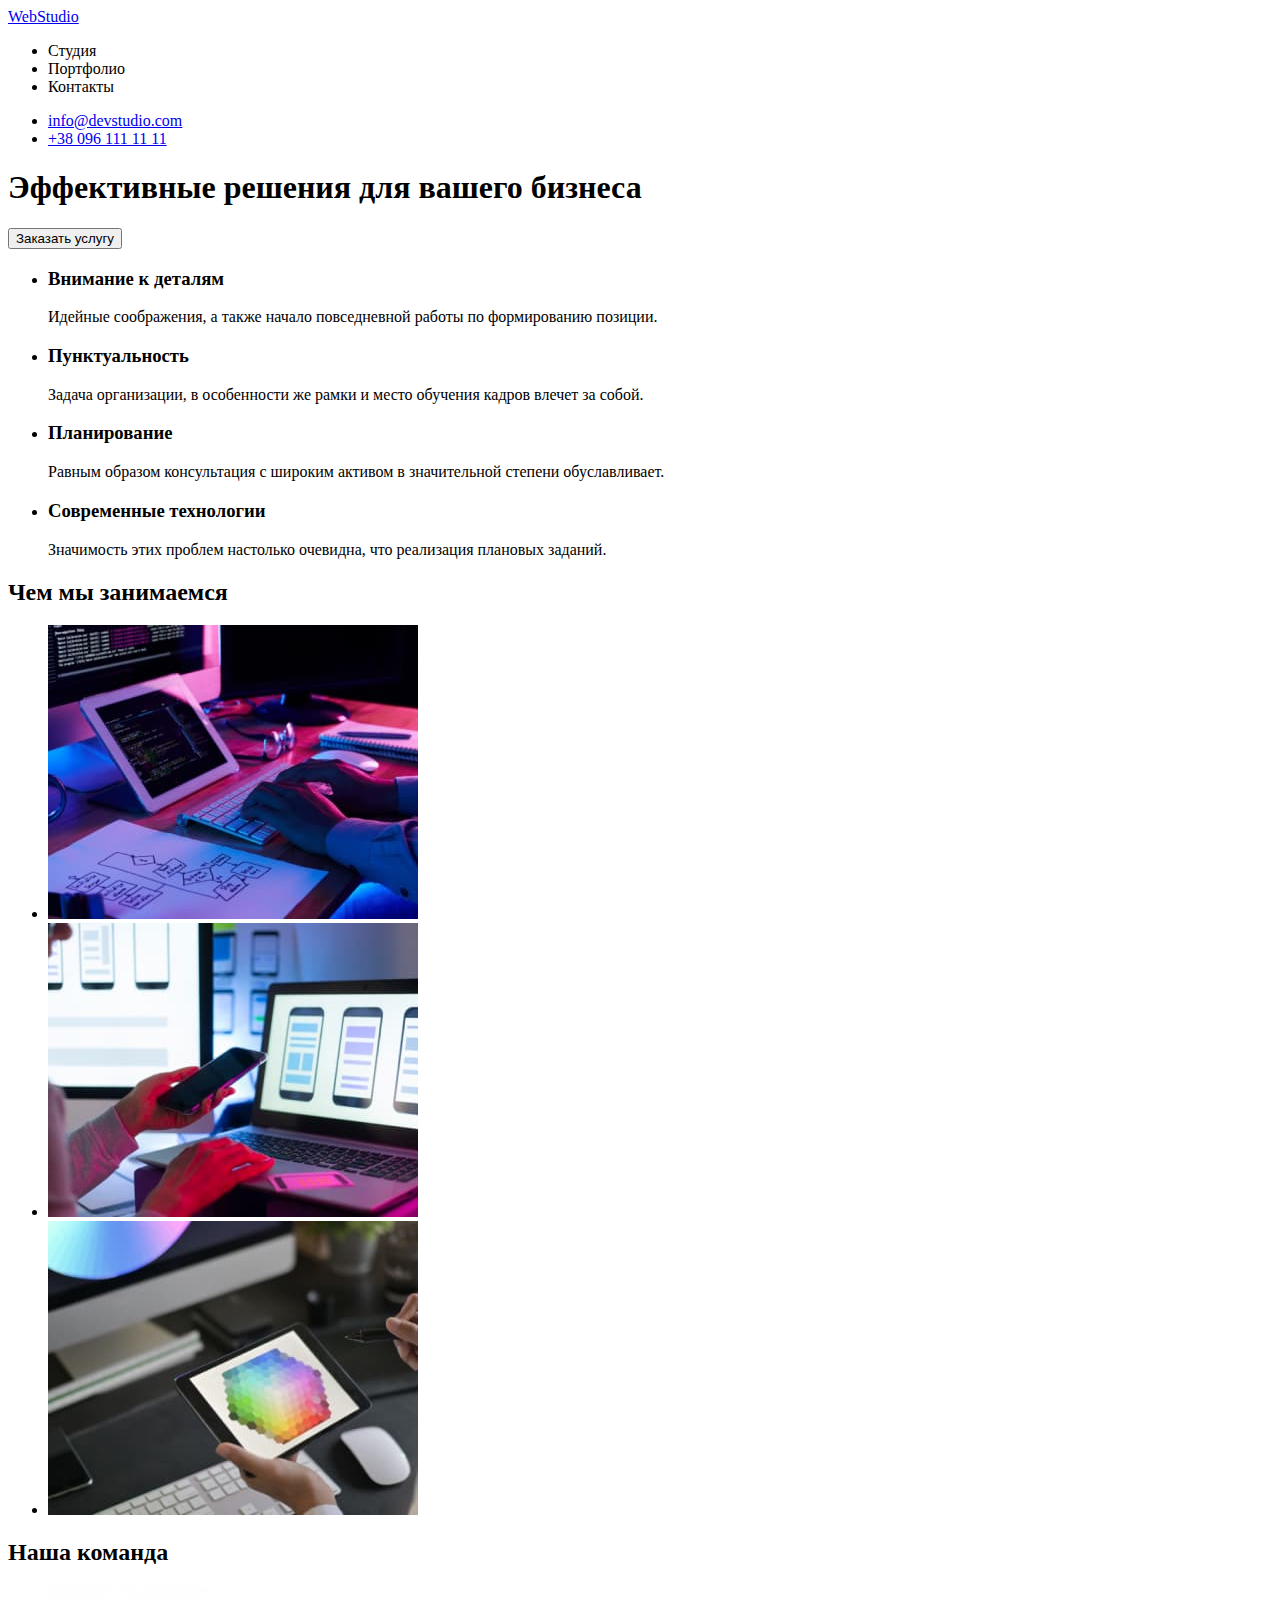
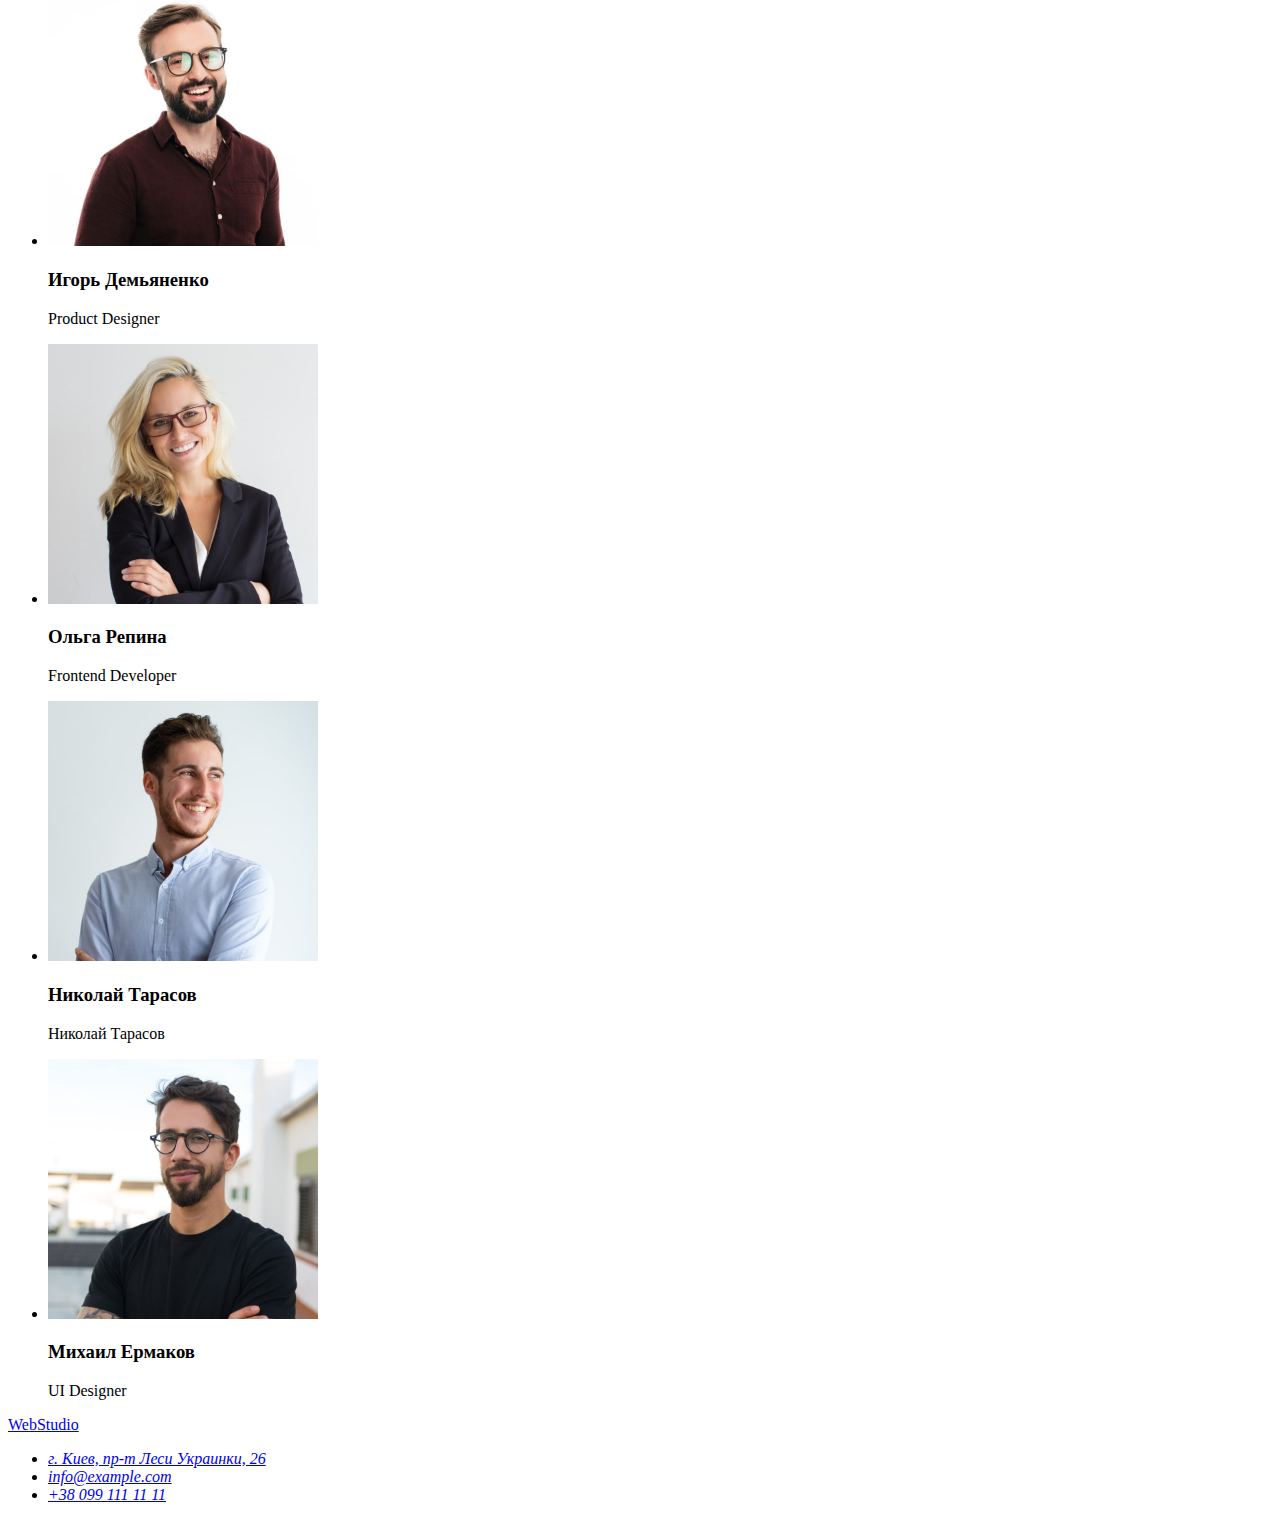
==== index.html @ cb0b13a1 "has copied two files from previous homework" ====
<!DOCTYPE html>
<html lang="ru">
<head>
    <meta charset="UTF-8">
    <meta http-equiv="X-UA-Compatible" content="IE=edge">
    <meta name="viewport" content="width=device-width, initial-scale=1.0">
    <title>Вебстудия</title>
</head>
<body>
    <header>
        <a href="/" lang="en">WebStudio</a>
        <nav>
            <ul>
            <li><a href=""></a>Студия</li>
            <li><a href=""></a>Портфолио</li>
            <li><a href=""></a>Контакты</li>
            </ul>
        </nav>
        <ul>
        <li><a href="mailto:info@devstudio.com" lang="en">info@devstudio.com</a></li>
        <li><a href="tel:+380961111111">+38 096 111 11 11</a></li>
        </ul>
    </header>
    <main>
    <!-- герой -->
        <section>
            <h1>Эффективные решения для вашего бизнеса</h1>
            <button type="button">Заказать услугу</button>
        </section>
    <!-- переваги компанії -->
        <section>
            <!-- <h2>преимущества вебстудии</h2> -->
            <ul>
                <li>
                    <h3>Внимание к деталям</h3>
                    <p>Идейные соображения, а также начало повседневной работы по формированию позиции.                        
                    </p>
                </li>
                <li>
                    <h3>Пунктуальность</h3>
                    <p>Задача организации, в особенности же рамки и место обучения кадров влечет за собой.
                    </p>
                </li>
                <li>
                    <h3>Планирование</h3>
                    <p>Равным образом консультация с широким активом в значительной степени обуславливает.
                    </p>
                </li>
                <li>
                    <h3>Современные технологии</h3>
                    <p>Значимость этих проблем настолько очевидна, что реализация плановых заданий.
                    </p>
                </li>
            </ul>
        </section>
    <!-- напрямок діяльнності -->
        <section>
            <h2>Чем мы занимаемся</h2>
            <ul>
                <li><img src="./images/img1.jpg" alt="людина набирає текст" width="370" height="294"></li>
                <li><img src="./images/img2.jpg" alt="людина дивиться в телефон" width="370" height="294"></li>
                <li><img src="./images/img3.jpg" alt="різнокольорове зображення на планшеті" width="370" height="294"></li>
            </ul>
        </section>
    <!-- робітники -->
        <section>
            <h2>Наша команда</h2>
            <ul>
                <li>
                    <img src="./images/worker1.jpg" alt="чоловік посміхається" width="270" height="260">
                    <h3>Игорь Демьяненко</h3>
                    <p lang="en">Product Designer</p>
                </li>
                <li>
                    <img src="./images/worker2.jpg" alt="жінка посміхається" width="270" height="260">
                    <h3>Ольга Репина</h3>
                    <p lang="en">Frontend Developer</p>
                </li>
                <li>
                    <img src="./images/worker3.jpg" alt="чоловік посміхається" width="270" height="260">
                    <h3>Николай Тарасов</h3>
                    <p lang="en">Николай Тарасов</p>
                </li>
                <li>
                    <img src="./images/worker4.jpg" alt="чоловік посміхається" width="270" height="260">
                    <h3>Михаил Ермаков</h3>
                    <p lang="en">UI Designer</p>
                </li>
            </ul>
        </section>
    </main>
    <footer>
        <a href="/" lang="en">WebStudio</a>
        <address>
            <ul>
                <li><a href="https://goo.gl/maps/uDfenWfbyUof8Sh59" target="_blank" rel="noopener noreferrer nofollow">г. Киев, пр-т Леси Украинки, 26</a></li>
                <li><a href="mailto:info@example.com" lang="en">info@example.com</a></li>
                <li><a href="tel:+380991111111">+38 099 111 11 11</a></li>
            </ul>
        </address>
    </footer>
</body>
</html>
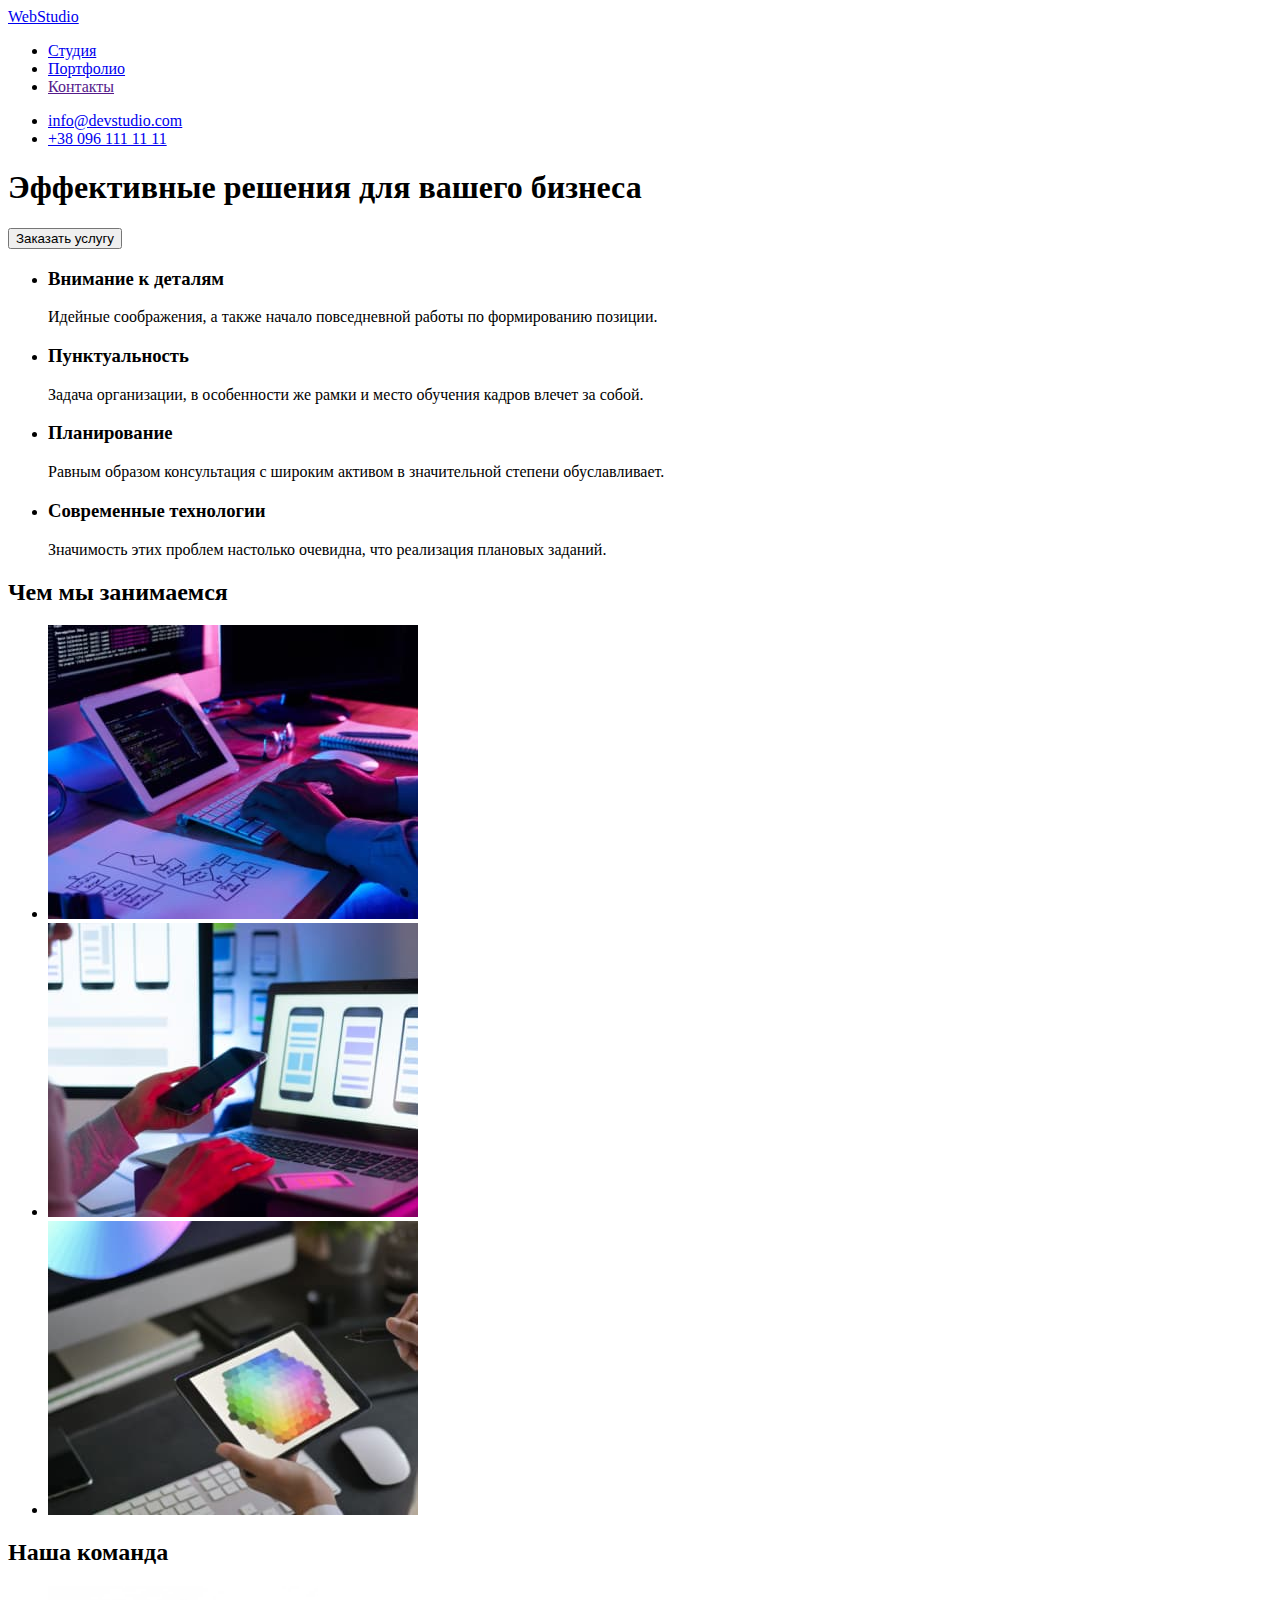
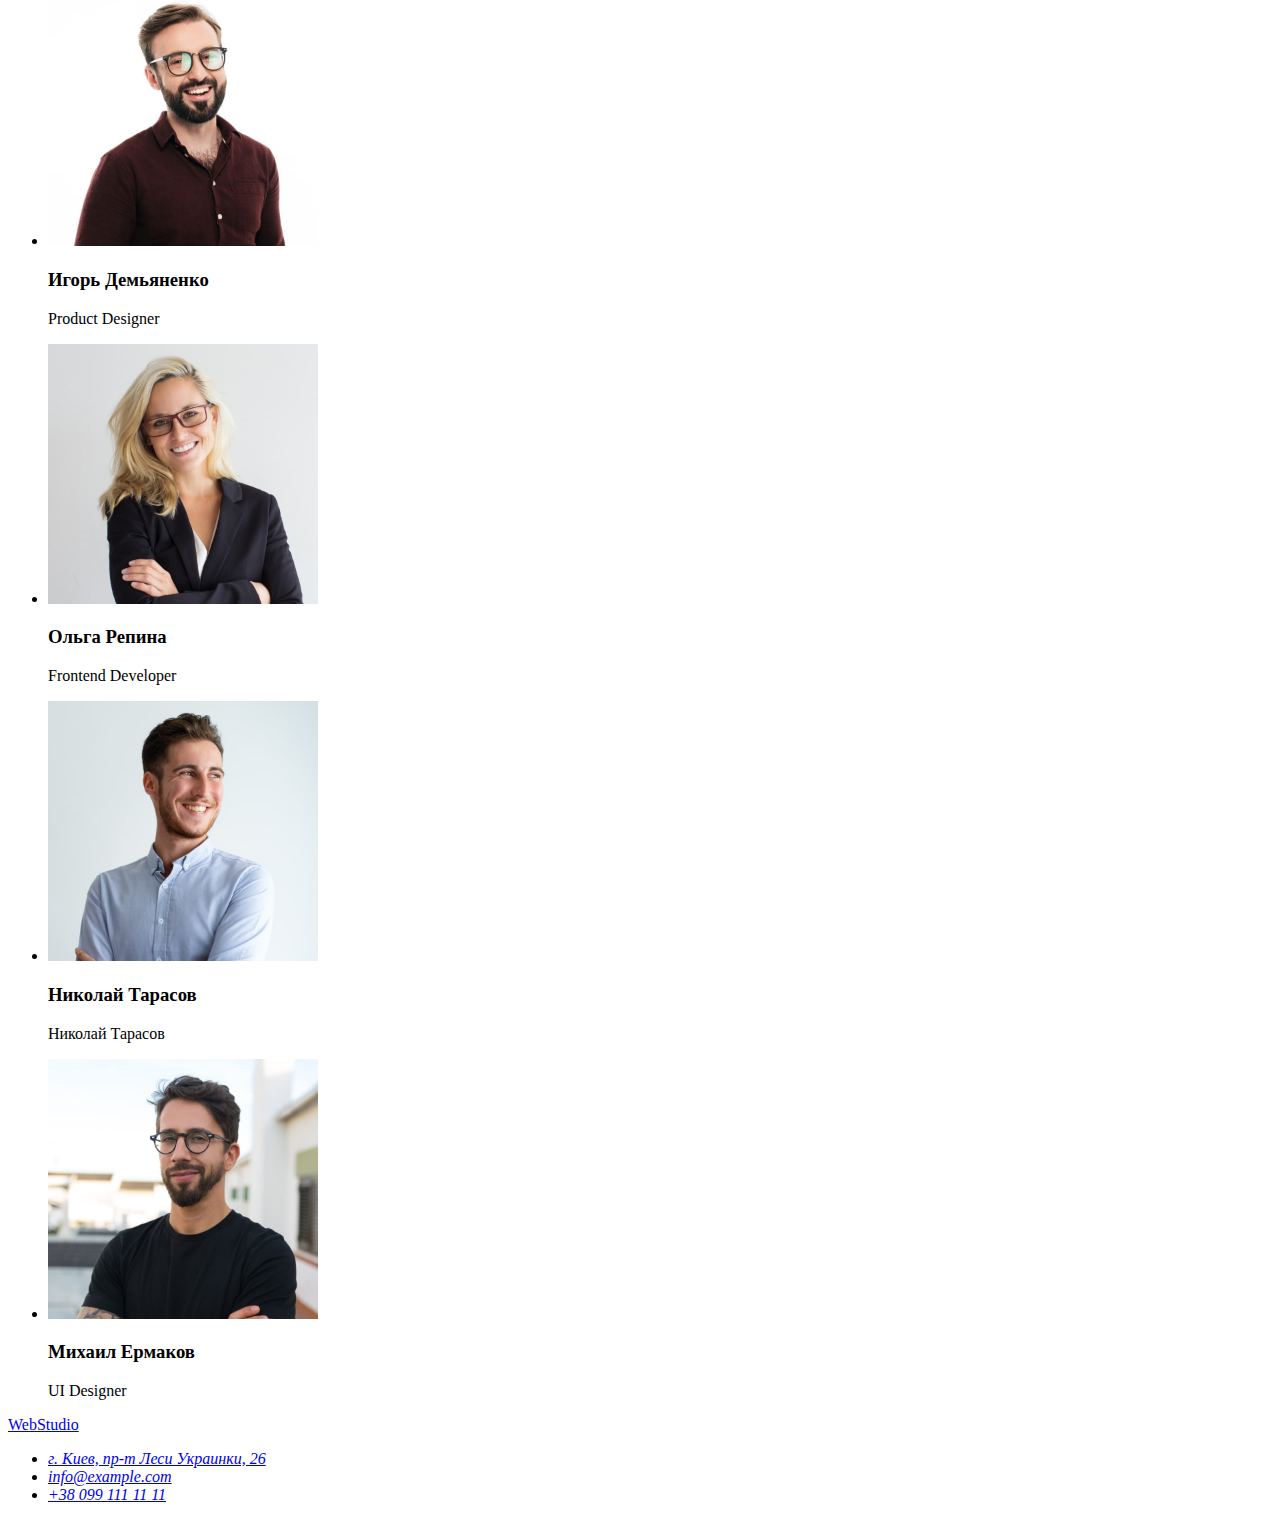
==== commit 4e5171a7: "finished tagging text file and added some photos" ====
--- a/index.html
+++ b/index.html
@@ -11,9 +11,9 @@
         <a href="/" lang="en">WebStudio</a>
         <nav>
             <ul>
-            <li><a href=""></a>Студия</li>
-            <li><a href=""></a>Портфолио</li>
-            <li><a href=""></a>Контакты</li>
+            <li><a href="./index.html">Студия</a></li>
+            <li><a href="./portfolio.html">Портфолио</a></li>
+            <li><a href="">Контакты</a></li>
             </ul>
         </nav>
         <ul>
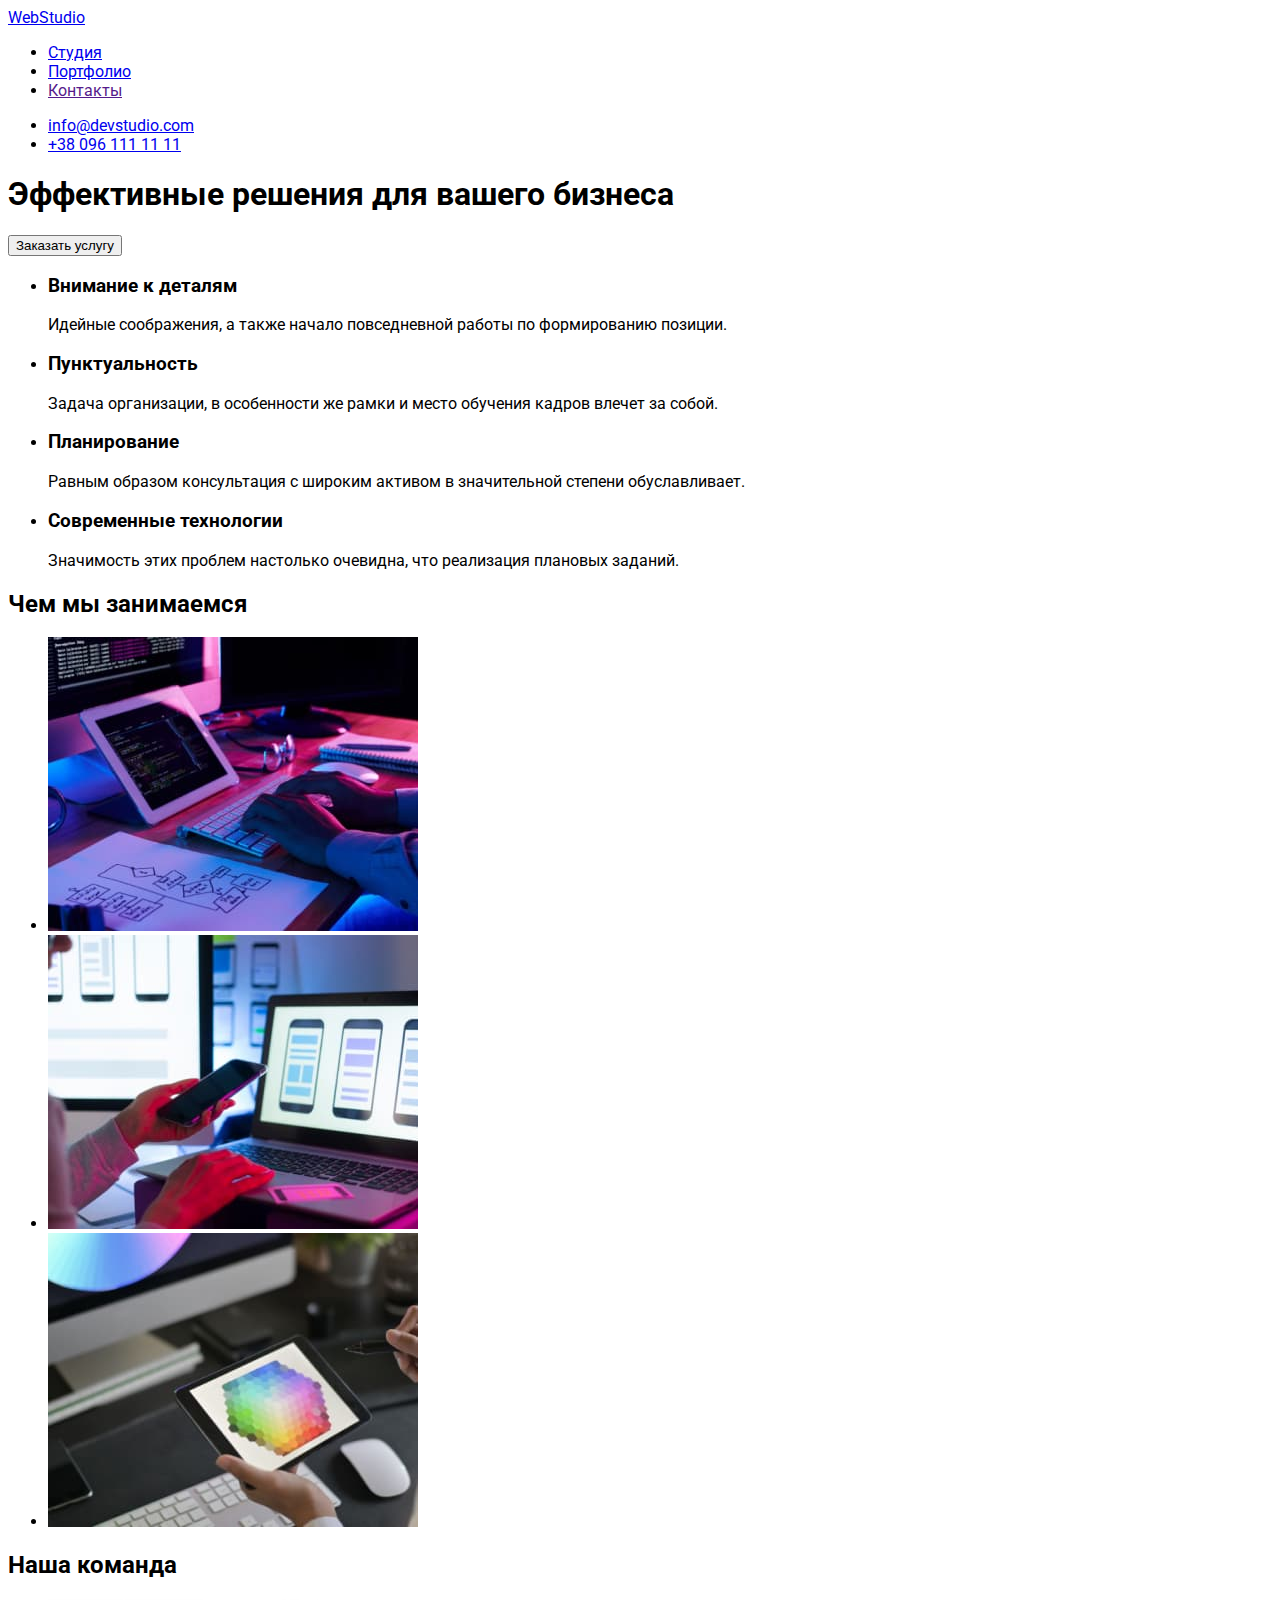
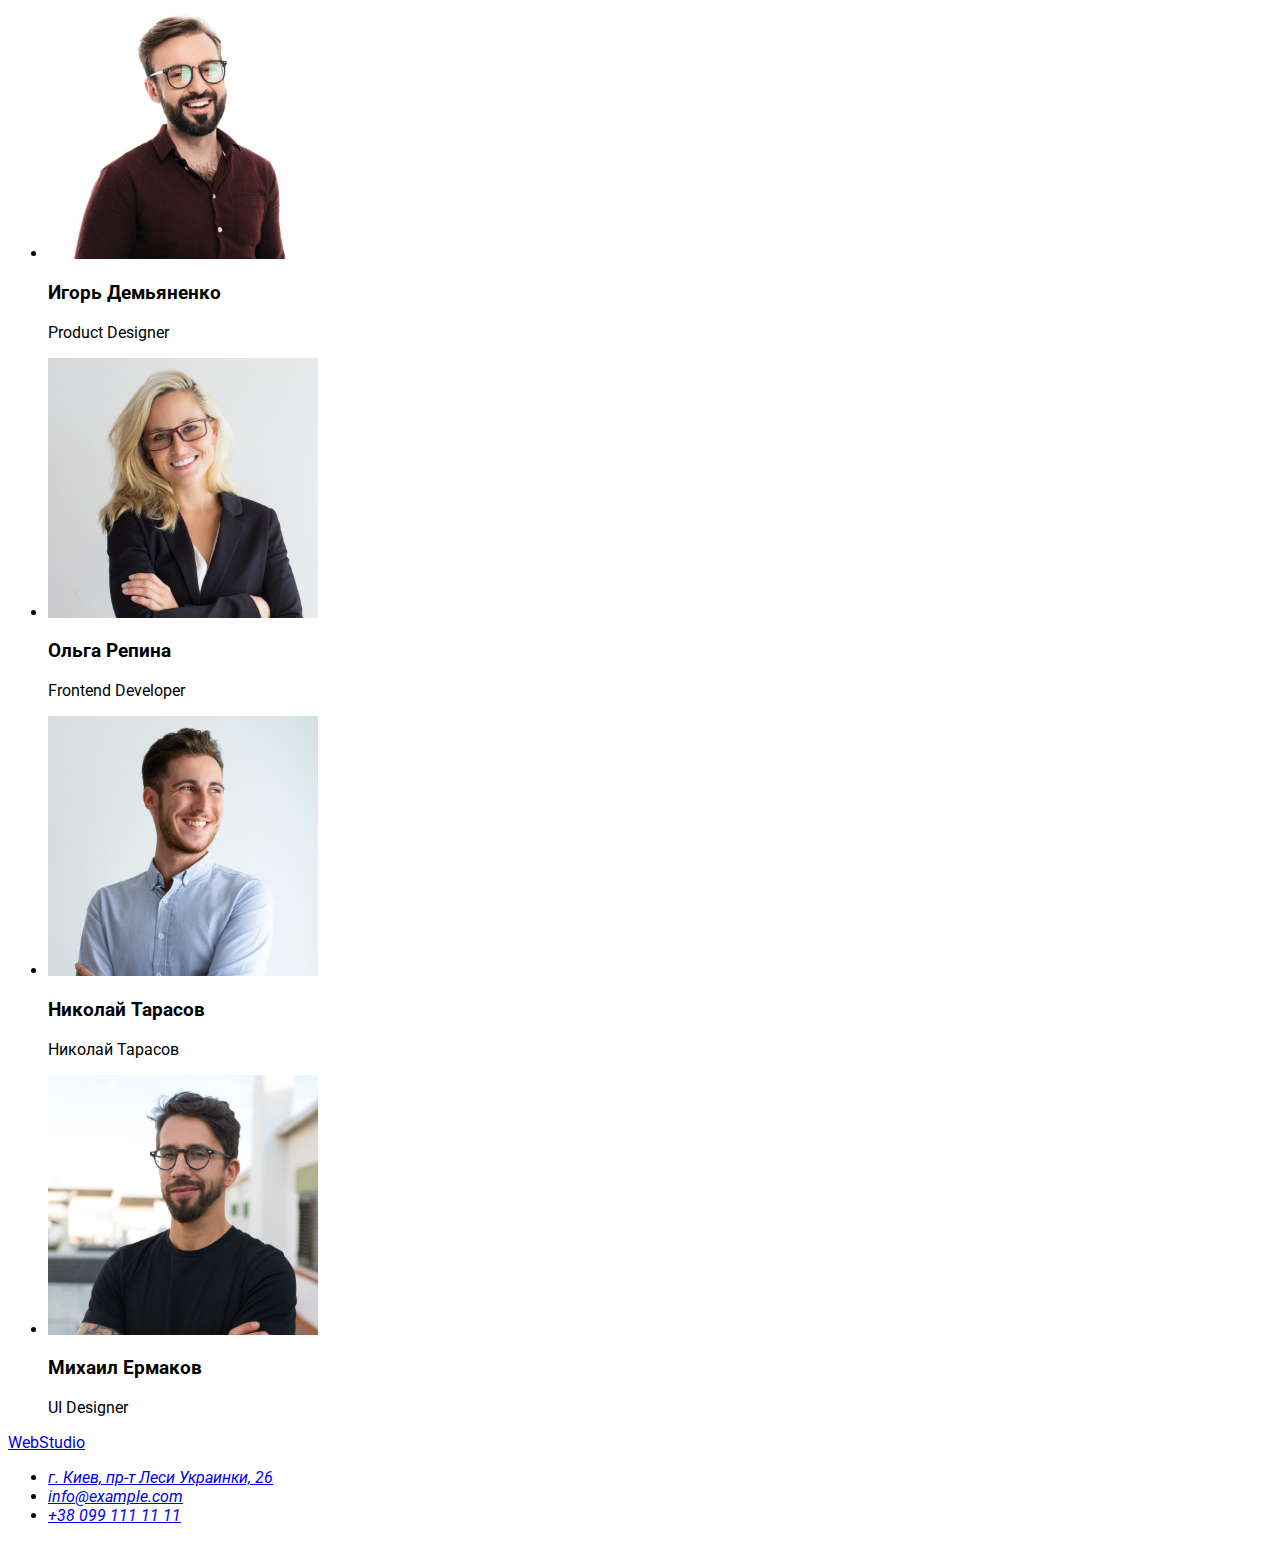
==== commit 5bede002: "added fonts" ====
--- a/index.html
+++ b/index.html
@@ -5,6 +5,10 @@
     <meta http-equiv="X-UA-Compatible" content="IE=edge">
     <meta name="viewport" content="width=device-width, initial-scale=1.0">
     <title>Вебстудия</title>
+    <link rel="stylesheet" href="./css/styles.css">
+    <link rel="preconnect" href="https://fonts.googleapis.com">
+    <link rel="preconnect" href="https://fonts.gstatic.com" crossorigin>
+    <link href="https://fonts.googleapis.com/css2?family=Raleway:wght@700&family=Roboto:wght@400;500;700;900&display=swap" rel="stylesheet">
 </head>
 <body>
     <header>
--- a/css/styles.css
+++ b/css/styles.css
@@ -0,0 +1,4 @@
+body {
+    font-family: 'Raleway', sans-serif;
+    font-family: 'Roboto', sans-serif;
+}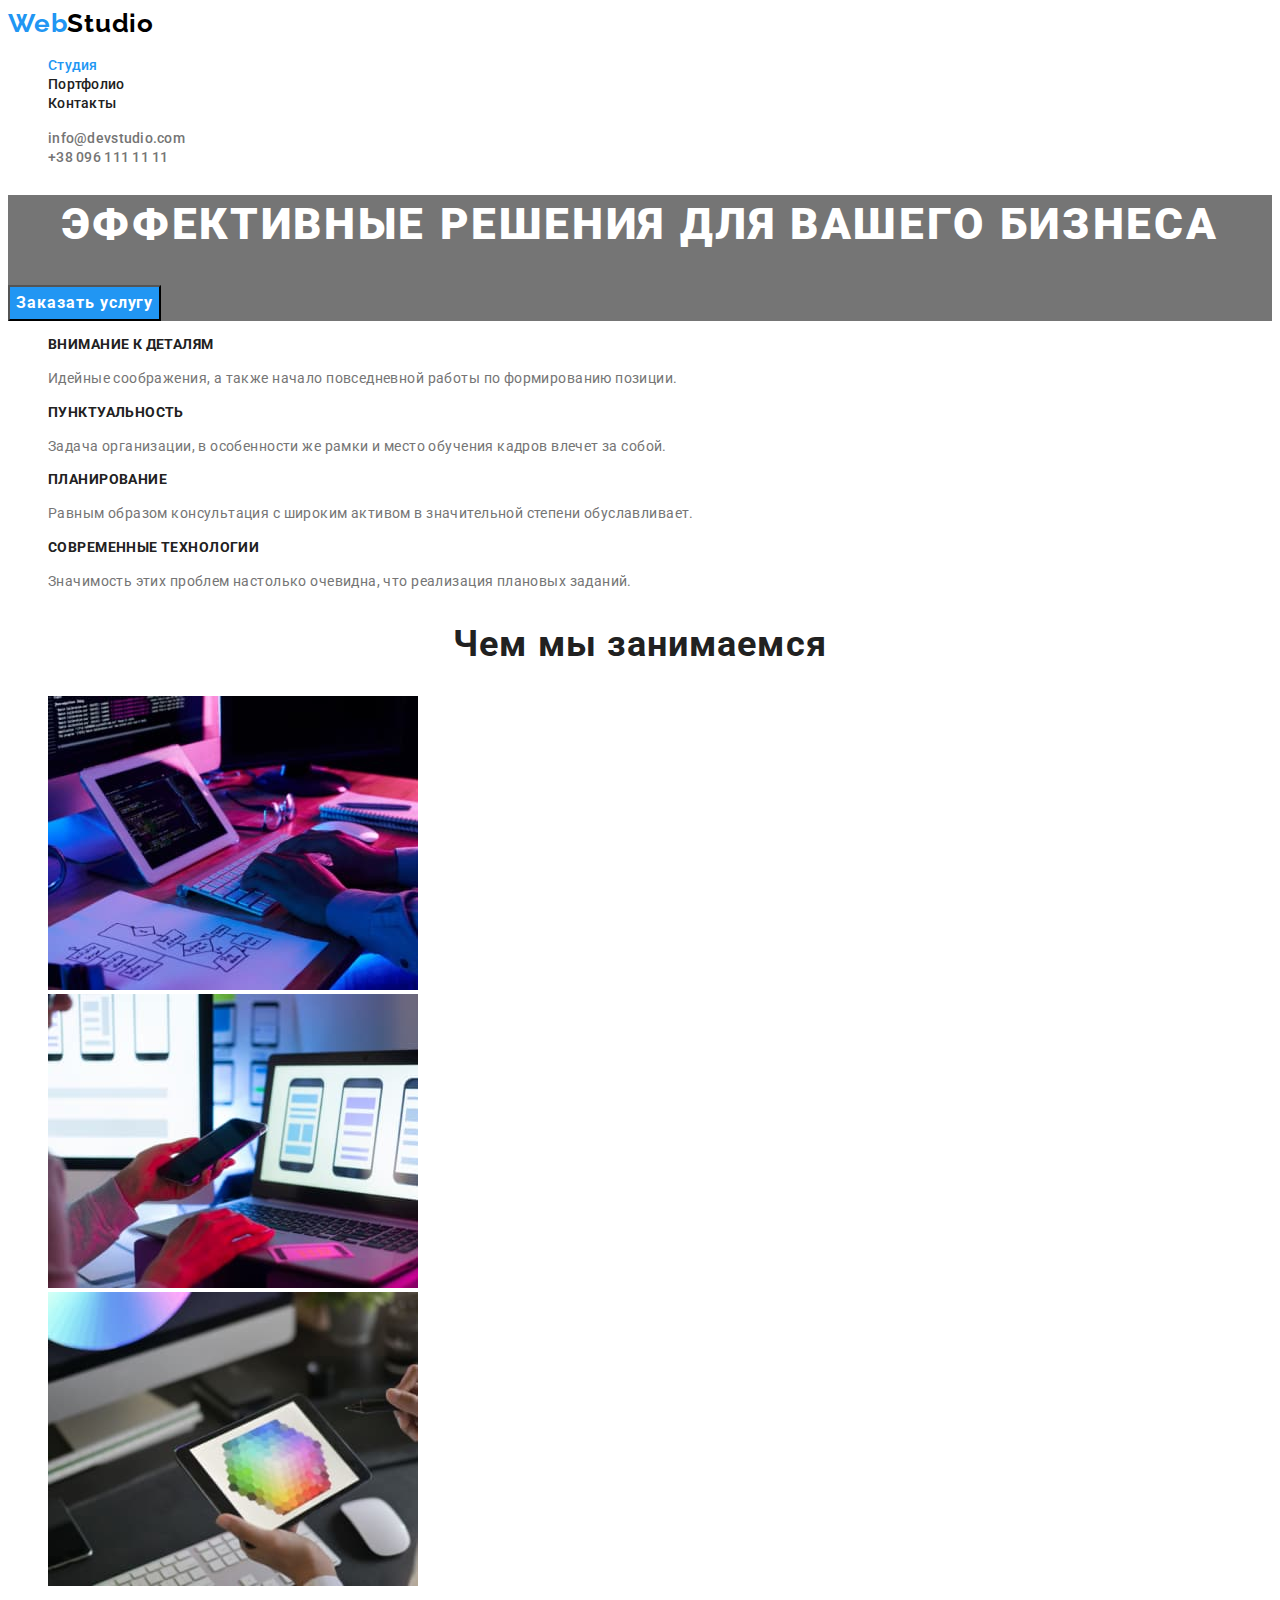
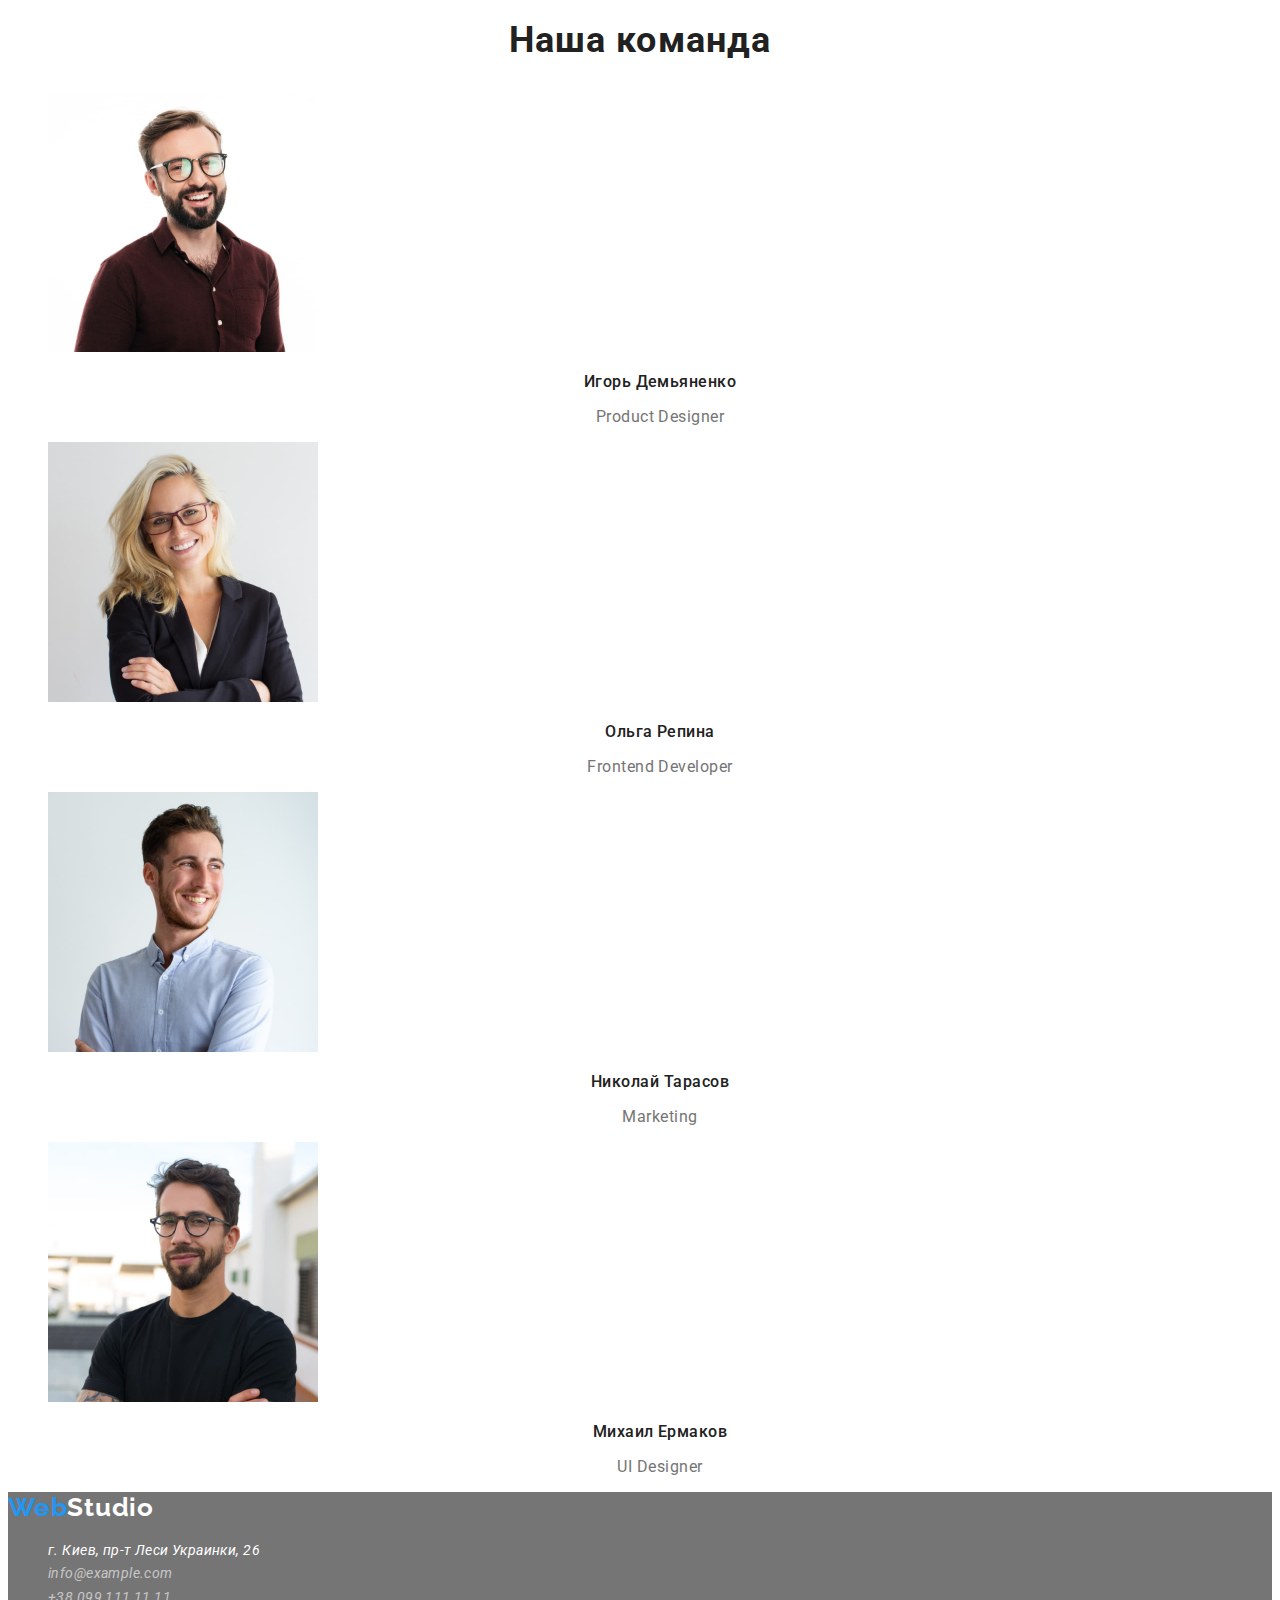
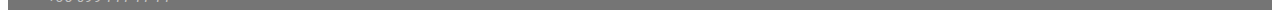
==== commit 530104eb: "Friday" ====
--- a/index.html
+++ b/index.html
@@ -11,95 +11,98 @@
     <link href="https://fonts.googleapis.com/css2?family=Raleway:wght@700&family=Roboto:wght@400;500;700;900&display=swap" rel="stylesheet">
 </head>
 <body>
-    <header>
-        <a href="/" lang="en">WebStudio</a>
-        <nav>
-            <ul>
-            <li><a href="./index.html">Студия</a></li>
-            <li><a href="./portfolio.html">Портфолио</a></li>
-            <li><a href="">Контакты</a></li>
+<!-- header -->
+    <header class="header">
+        <a href="/" lang="en" class="header-logo link">Web<span class="header-logo-studio">Studio</span></a>
+        <nav class="header-navigation">
+            <ul class="header-list list">
+            <li><a href="./index.html" class="header-link link current">Студия</a></li>
+            <li><a href="./portfolio.html" class="header-link link">Портфолио</a></li>
+            <li><a href="" class="header-link link">Контакты</a></li>
             </ul>
         </nav>
-        <ul>
-        <li><a href="mailto:info@devstudio.com" lang="en">info@devstudio.com</a></li>
-        <li><a href="tel:+380961111111">+38 096 111 11 11</a></li>
+        <ul class="header-contacts list">
+        <li><a href="mailto:info@devstudio.com" lang="en" class="header-mail link">info@devstudio.com</a></li>
+        <li><a href="tel:+380961111111" class="header-phone link">+38 096 111 11 11</a></li>
         </ul>
     </header>
-    <main>
+<!-- main -->
+    <main class="main">
     <!-- герой -->
-        <section>
-            <h1>Эффективные решения для вашего бизнеса</h1>
-            <button type="button">Заказать услугу</button>
+        <section class="hero">
+            <h1 class="hero-title">Эффективные решения для вашего бизнеса</h1>
+            <button type="button" class="hero-btn">Заказать услугу</button>
         </section>
     <!-- переваги компанії -->
         <section>
             <!-- <h2>преимущества вебстудии</h2> -->
-            <ul>
+            <ul class="advantage-list list">
                 <li>
-                    <h3>Внимание к деталям</h3>
-                    <p>Идейные соображения, а также начало повседневной работы по формированию позиции.                        
+                    <h3 class="advantage-title">Внимание к деталям</h3>
+                    <p class="advantage-text">Идейные соображения, а также начало повседневной работы по формированию позиции.                        
                     </p>
                 </li>
                 <li>
-                    <h3>Пунктуальность</h3>
-                    <p>Задача организации, в особенности же рамки и место обучения кадров влечет за собой.
+                    <h3 class="advantage-title">Пунктуальность</h3>
+                    <p class="advantage-text">Задача организации, в особенности же рамки и место обучения кадров влечет за собой.
                     </p>
                 </li>
                 <li>
-                    <h3>Планирование</h3>
-                    <p>Равным образом консультация с широким активом в значительной степени обуславливает.
+                    <h3 class="advantage-title">Планирование</h3>
+                    <p class="advantage-text">Равным образом консультация с широким активом в значительной степени обуславливает.
                     </p>
                 </li>
                 <li>
-                    <h3>Современные технологии</h3>
-                    <p>Значимость этих проблем настолько очевидна, что реализация плановых заданий.
+                    <h3 class="advantage-title">Современные технологии</h3>
+                    <p class="advantage-text">Значимость этих проблем настолько очевидна, что реализация плановых заданий.
                     </p>
                 </li>
             </ul>
         </section>
     <!-- напрямок діяльнності -->
-        <section>
-            <h2>Чем мы занимаемся</h2>
-            <ul>
-                <li><img src="./images/img1.jpg" alt="людина набирає текст" width="370" height="294"></li>
-                <li><img src="./images/img2.jpg" alt="людина дивиться в телефон" width="370" height="294"></li>
-                <li><img src="./images/img3.jpg" alt="різнокольорове зображення на планшеті" width="370" height="294"></li>
+        <section class="activity">
+            <h2 class="activity-title">Чем мы занимаемся</h2>
+            <ul class="activity-list list">
+                <li class="activity-item"><img src="./images/img1.jpg" alt="людина набирає текст" width="370" height="294" class="activity-photo"></li>
+                <li class="activity-item"><img src="./images/img2.jpg" alt="людина дивиться в телефон" width="370" height="294" class="activity-photo"></li>
+                <li class="activity-item"><img src="./images/img3.jpg" alt="різнокольорове зображення на планшеті" width="370" height="294" class="activity-photo"></li>
             </ul>
         </section>
     <!-- робітники -->
-        <section>
-            <h2>Наша команда</h2>
-            <ul>
-                <li>
-                    <img src="./images/worker1.jpg" alt="чоловік посміхається" width="270" height="260">
-                    <h3>Игорь Демьяненко</h3>
-                    <p lang="en">Product Designer</p>
+        <section class="team">
+            <h2 class="team-title">Наша команда</h2>
+            <ul class="team-list list">
+                <li class="team-item">
+                    <img src="./images/worker1.jpg" alt="чоловік посміхається" width="270" height="260" class="team-photo">
+                    <h3 class="worker-name">Игорь Демьяненко</h3>
+                    <p lang="en" class="worker-position">Product Designer</p>
                 </li>
-                <li>
-                    <img src="./images/worker2.jpg" alt="жінка посміхається" width="270" height="260">
-                    <h3>Ольга Репина</h3>
-                    <p lang="en">Frontend Developer</p>
+                <li class="team-item">
+                    <img src="./images/worker2.jpg" alt="жінка посміхається" width="270" height="260" class="team-photo">
+                    <h3 class="worker-name">Ольга Репина</h3>
+                    <p lang="en" class="worker-position">Frontend Developer</p>
                 </li>
-                <li>
-                    <img src="./images/worker3.jpg" alt="чоловік посміхається" width="270" height="260">
-                    <h3>Николай Тарасов</h3>
-                    <p lang="en">Николай Тарасов</p>
+                <li class="team-item">
+                    <img src="./images/worker3.jpg" alt="чоловік посміхається" width="270" height="260" class="team-photo">
+                    <h3 class="worker-name">Николай Тарасов</h3>
+                    <p lang="en" class="worker-position">Marketing</p>
                 </li>
-                <li>
-                    <img src="./images/worker4.jpg" alt="чоловік посміхається" width="270" height="260">
-                    <h3>Михаил Ермаков</h3>
-                    <p lang="en">UI Designer</p>
+                <li class="team-item">
+                    <img src="./images/worker4.jpg" alt="чоловік посміхається" width="270" height="260" class="team-photo">
+                    <h3 class="worker-name">Михаил Ермаков</h3>
+                    <p lang="en" class="worker-position">UI Designer</p>
                 </li>
             </ul>
         </section>
     </main>
-    <footer>
-        <a href="/" lang="en">WebStudio</a>
-        <address>
-            <ul>
-                <li><a href="https://goo.gl/maps/uDfenWfbyUof8Sh59" target="_blank" rel="noopener noreferrer nofollow">г. Киев, пр-т Леси Украинки, 26</a></li>
-                <li><a href="mailto:info@example.com" lang="en">info@example.com</a></li>
-                <li><a href="tel:+380991111111">+38 099 111 11 11</a></li>
+<!-- footer -->
+    <footer class="footer">
+        <a href="/" lang="en" class="footer-logo link">Web<span class="footer-logo-studio">Studio</span></a>
+        <address class="footer-address">
+            <ul class="footer-list list">
+                <li class="footer-item"><a href="https://goo.gl/maps/uDfenWfbyUof8Sh59" target="_blank" rel="noopener noreferrer nofollow" class="footer-address-link link">г. Киев, пр-т Леси Украинки, 26</a></li>
+                <li class="footer-item"><a href="mailto:info@example.com" lang="en" class="footer-link link">info@example.com</a></li>
+                <li class="footer-item"><a href="tel:+380991111111" class="footer-link link">+38 099 111 11 11</a></li>
             </ul>
         </address>
     </footer>
--- a/css/styles.css
+++ b/css/styles.css
@@ -1,4 +1,161 @@
-body {
-    font-family: 'Raleway', sans-serif;
-    font-family: 'Roboto', sans-serif;
-}+:root {--title-color: #212121;
+       --text-color: #757575;
+       --accent-color: #2196F3;}
+body {font-family: 'Roboto', sans-serif; color: var(--title-color);}
+.list {list-style: none;}
+.link {text-decoration: none;}
+
+/* -----HEADER----- */
+.header-logo {
+    font-family: 'Raleway';
+    font-style: normal;
+    font-weight: 700;
+    font-size: 26px;
+    line-height: 1.19;
+    letter-spacing: 0.03em;
+    color: #2196F3;}
+.header-logo-studio {color: #000000;}
+.header-link {
+    font-weight: 500;
+    font-size: 14px;
+    line-height: 1.14;
+    letter-spacing: 0.02em;
+    color: var(--title-color);}
+.header-link:hover,
+.header-link:focus {color: var(--accent-color)}
+.current {color: var(--accent-color);}
+.header-mail:hover,
+.header-mail:focus {color: var(--accent-color)}
+.header-mail {
+    font-weight: 500;
+    font-size: 14px;
+    line-height: 1.14;
+    letter-spacing: 0.02em;
+    color: #757575;}
+.header-phone:hover,
+.header-phone:focus {color: var(--accent-color);}
+.header-phone {
+    font-weight: 500;
+    font-size: 14px;
+    line-height: 1.14;
+    letter-spacing: 0.02em;
+    color: #757575;}
+
+/* -----HERO----- */
+.hero {background-color: #757575;}
+.hero-title {
+    font-weight: 900;
+    font-size: 44px;
+    line-height: 1.36;
+    text-align: center;
+    letter-spacing: 0.06em;
+    text-transform: uppercase;
+    color: #ffffff;}
+.hero-btn {
+    font-family: inherit;
+    font-style: normal;
+    font-weight: 700;
+    font-size: 16px;
+    line-height: 1.875;
+    display: flex;
+    align-items: center;
+    text-align: center;
+    letter-spacing: 0.06em;
+    color: #FFFFFF;}
+.hero-btn {background-color: var(--accent-color);}
+
+/* -----ADVANTAGES----- */
+.advantage-title {
+    font-weight: 700;
+    font-size: 14px;
+    line-height: 1.14;
+    letter-spacing: 0.03em;
+    text-transform: uppercase;
+    color: var(--title-color);}
+.advantage-text {
+    font-size: 14px;
+    line-height: 1.71;
+    letter-spacing: 0.03em;
+    color: var(--text-color);}
+
+/* -----ACTIVITY----- */
+.activity-title {
+    font-weight: 700;
+    font-size: 36px;
+    line-height: 1.166;
+    text-align: center;
+    letter-spacing: 0.03em;
+    color: var(--title-color);}
+
+/* -----TEAM----- */
+.team-title {
+    font-weight: 700;
+    font-size: 36px;
+    line-height: 1.166;
+    text-align: center;
+    letter-spacing: 0.03em;
+    color: var(--title-color);}
+.worker-name {
+    font-weight: 500;
+        font-size: 16px;
+        line-height: 1.187;
+        text-align: center;
+        letter-spacing: 0.03em;
+        color: var(--title-color);}
+.worker-position {
+    font-weight: 400;
+    font-size: 16px;
+    line-height: 1.187;
+    text-align: center;
+    letter-spacing: 0.03em;
+    color: var(--text-color);}
+
+/* -----FOOTER----- */
+.footer {background-color: #757575;}
+.footer-logo {
+    font-family: 'Raleway';
+    font-style: normal;
+    font-weight: 700;
+    font-size: 26px;
+    line-height: 1.19;
+    letter-spacing: 0.03em;
+    color: #2196F3;}
+.footer-logo-studio {color: #ffffff;}
+.footer-address-link {
+    font-weight: 400;
+    font-size: 14px;
+    line-height: 1.71;
+    letter-spacing: 0.03em;
+    color: #FFFFFF;}
+.footer-link {
+    font-weight: 400;
+    font-size: 14px;
+    line-height: 1.71;
+    letter-spacing: 0.03em;
+    color: rgba(255, 255, 255, 0.6);}
+
+
+
+/*  ----------PORTFOLIO---------- */
+.filter-btn {
+    font-family: inherit;
+    font-style: normal;
+    font-weight: 500;
+    font-size: 16px;
+    line-height: 1.62;
+    text-align: center;
+    letter-spacing: 0.03em;
+    color: var(--title-color);}
+.filter-btn:hover,
+.filter-btn:focus {color: #ffffff; background-color: var(--accent-color);}
+.portfolio-title {
+    font-weight: 700;
+    font-size: 18px;
+    line-height: 2;
+    letter-spacing: 0.06em;
+    color: var(--title-color);}
+.portfolio-text {
+    font-size: 16px;
+    line-height: 1.875;
+    letter-spacing: 0.03em;
+    color: var(--text-color);}